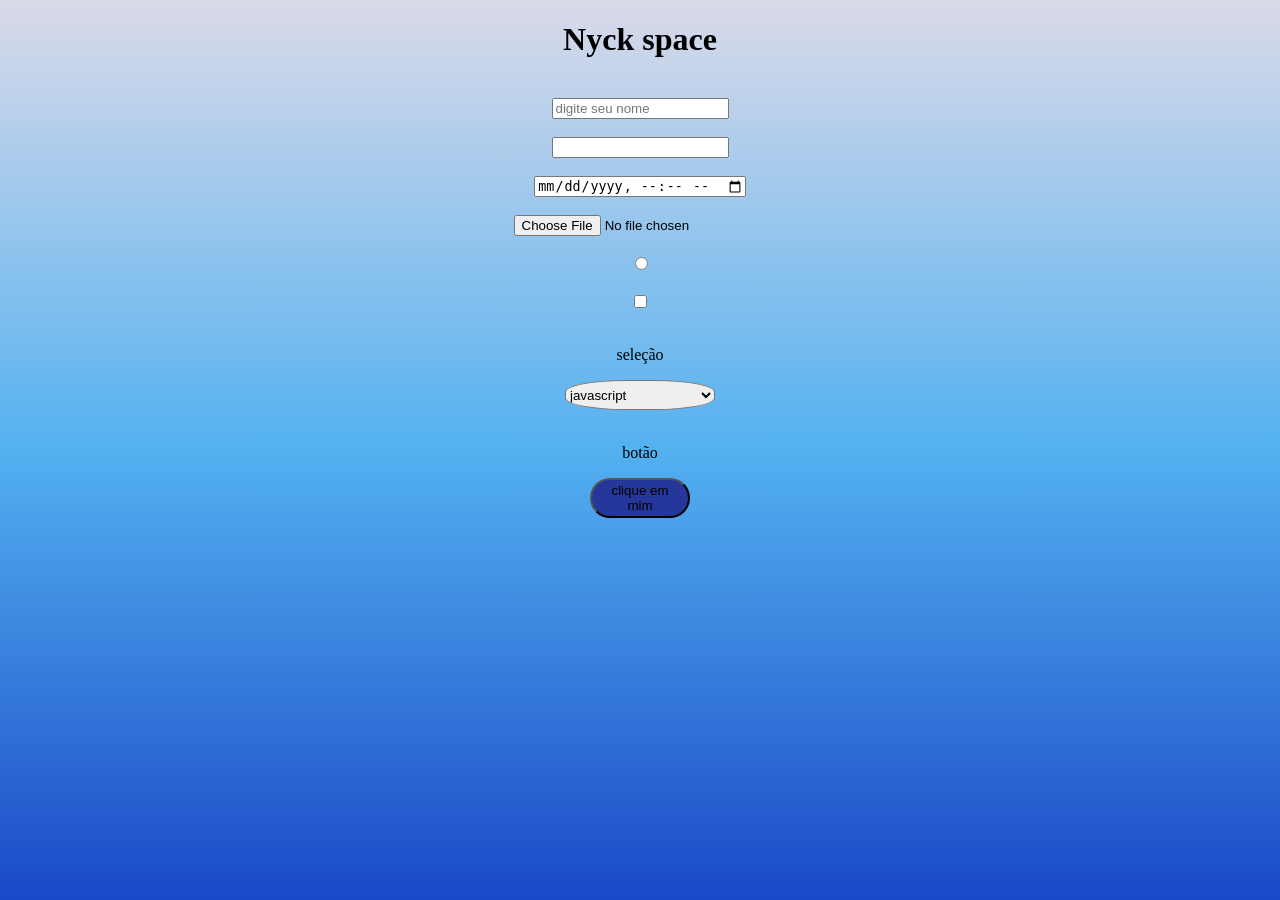
==== introducao/index.html @ 9e5f2eef "primeira interação com js" ====
<!DOCTYPE html>
<html lang="pt-br">

<head>
    <meta charset="UTF-8">
    <meta name="viewport" content="width=device-width, initial-scale=1.0">
    <title>meu primeiro site no curso</title>
    <link rel="stylesheet" href="style.css">
    <script src="back.js" defer></script>
</head>







<body>  
    <h1 class="site">Nyck space</h1>
    <br>
    <input type="text" id="nome"  placeholder="digite seu nome">
    <br><br>

    <input type="password" id="text"><br><br>
  
    <input type="datetime-local"><br><br>
       
    <input type ="file"><br><br>
    
    <input type = "radio"><br><br>
    
    <input type = "checkbox"><br><br>

    <p>seleção</p>
    <select name="" id="">
        
        <option value="">javascript</option>
        <option value="">python</option>
        <option value="">JAVA</option>

    </select><br><br>
        
    <p>botão</p>
    <button onclick="clicou()">clique em mim</button>
    <br><br>


</body>
</html>
---- introducao/style.css ----
body{
    background: linear-gradient(rgb(218, 218, 233), rgb(83, 177, 240),rgb(26, 72, 199));
    color: rgb(0, 0, 0);
    text-align: center;
}

html{
    min-height: 100%;
}

header{
    padding: 20px ;
    background-color: rgb(83, 132, 206);
}



select{
    width: 150px;
    height: 30px;
    border-radius: 40% ;
}

button{
    width: 100px;
    height: 40px;
    border-radius: 20px;
    background-color: #26379b;
}

button:hover{
    background-color: rgb(98, 98, 138);
    transition: cubic-bezier(0.95, 0.05, 0.795, 0.035);
}
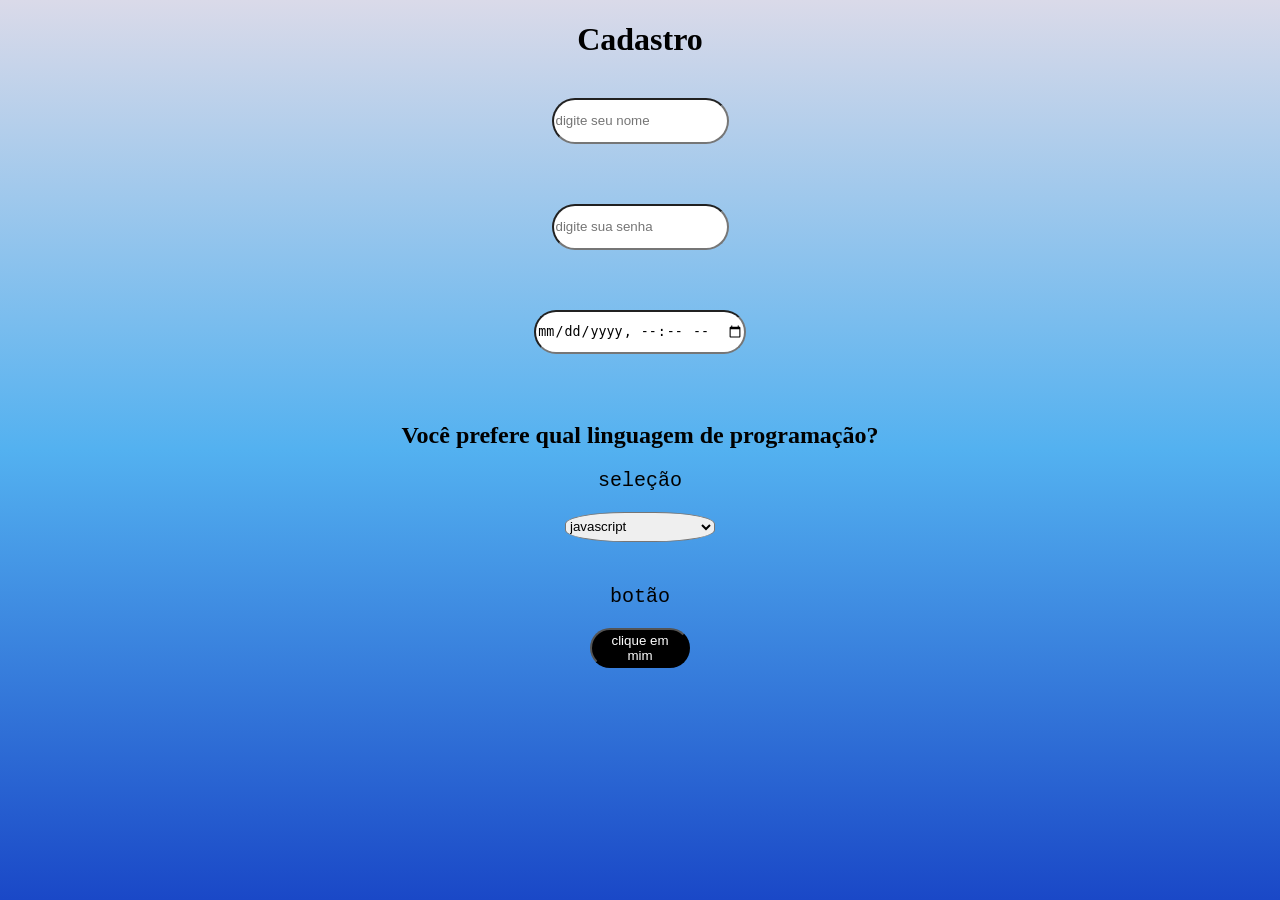
==== commit a1c28dc0: "primeiro site" ====
--- a/introducao/index.html
+++ b/introducao/index.html
@@ -9,41 +9,38 @@
     <script src="back.js" defer></script>
 </head>
 
-
-
-
-
-
-
 <body>  
-    <h1 class="site">Nyck space</h1>
+    
+    <h1 class="titulo">Cadastro </h1>
     <br>
+    <div id="cadastro">
     <input type="text" id="nome"  placeholder="digite seu nome">
     <br><br>
 
-    <input type="password" id="text"><br><br>
+    <input type="password" id="password" placeholder="digite sua senha"><br><br>
   
-    <input type="datetime-local"><br><br>
+    <input type="datetime-local" id="data"><br><br>
        
-    <input type ="file"><br><br>
+    </div>
+  
     
-    <input type = "radio"><br><br>
-    
-    <input type = "checkbox"><br><br>
+<div class="prog">   
+<h2 class="titulo">Você prefere qual linguagem de programação?</h1>
 
+    <div id="linguagens">
     <p>seleção</p>
-    <select name="" id="">
+    <select id="seletorLanguage">
         
-        <option value="">javascript</option>
-        <option value="">python</option>
-        <option value="">JAVA</option>
+        <option value="javascript">javascript</option>
+        <option value="python">python</option>
+        <option value="java">java</option>
 
     </select><br><br>
         
     <p>botão</p>
     <button onclick="clicou()">clique em mim</button>
     <br><br>
-
-
+    </div>
+</div> 
 </body>
 </html>
--- a/introducao/style.css
+++ b/introducao/style.css
@@ -1,19 +1,32 @@
 body{
     background: linear-gradient(rgb(218, 218, 233), rgb(83, 177, 240),rgb(26, 72, 199));
     color: rgb(0, 0, 0);
-    text-align: center;
+    font-family:Georgia, 'Times New Roman', Times, serif;
 }
+
 
 html{
     min-height: 100%;
 }
 
-header{
-    padding: 20px ;
-    background-color: rgb(83, 132, 206);
+.titulo{
+    text-align: center;
+    
 }
 
+#cadastro{
+display: flex;
+flex-direction: column;
+gap: 12px;
+text-align: left;
+box-sizing: border-box;
+align-items: center;
+}
 
+input{
+    border-radius: 80px;
+    height: 40px;
+}
 
 select{
     width: 150px;
@@ -21,16 +34,25 @@
     border-radius: 40% ;
 }
 
+
 button{
     width: 100px;
     height: 40px;
     border-radius: 20px;
-    background-color: #26379b;
+    background-color: #000000;
+    color: white;
 }
 
 button:hover{
-    background-color: rgb(98, 98, 138);
+    background-color: rgb(255, 255, 255);
+    color: rgb(0, 0, 0);
     transition: cubic-bezier(0.95, 0.05, 0.795, 0.035);
 }
 
 
+#linguagens{
+    font-family:'Courier New', Courier, monospace;
+    font-size: 20px;
+    text-align: center;
+}
+
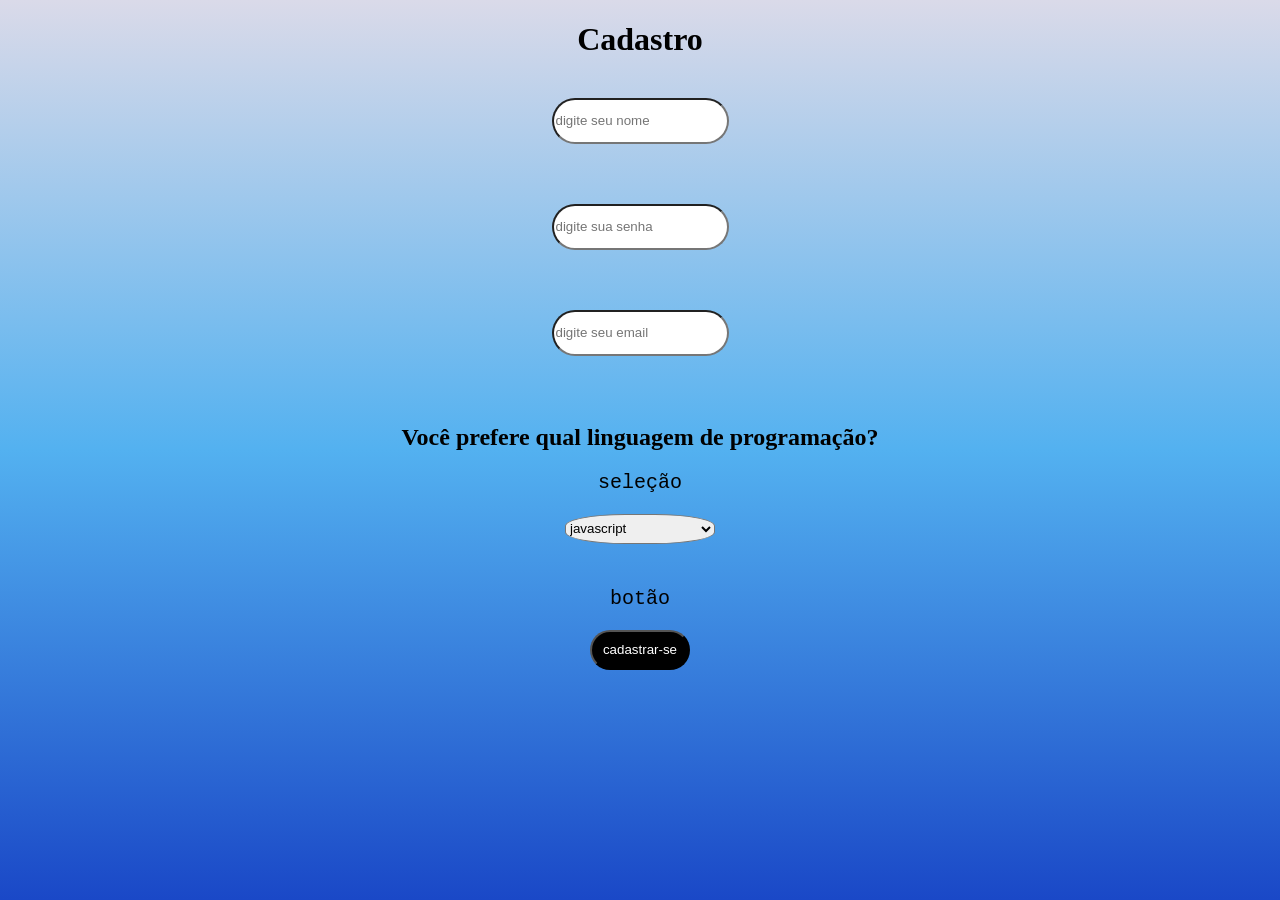
==== commit 3bcadbbc: "copia insta" ====
--- a/introducao/index.html
+++ b/introducao/index.html
@@ -19,7 +19,7 @@
 
     <input type="password" id="password" placeholder="digite sua senha"><br><br>
   
-    <input type="datetime-local" id="data"><br><br>
+    <input type="email" id="gmail" placeholder="digite seu email"><br><br>
        
     </div>
   
@@ -38,9 +38,12 @@
     </select><br><br>
         
     <p>botão</p>
-    <button onclick="clicou()">clique em mim</button>
+    <button id="botaoCadastro">cadastrar-se</button>
     <br><br>
     </div>
 </div> 
+
+
+
 </body>
 </html>
